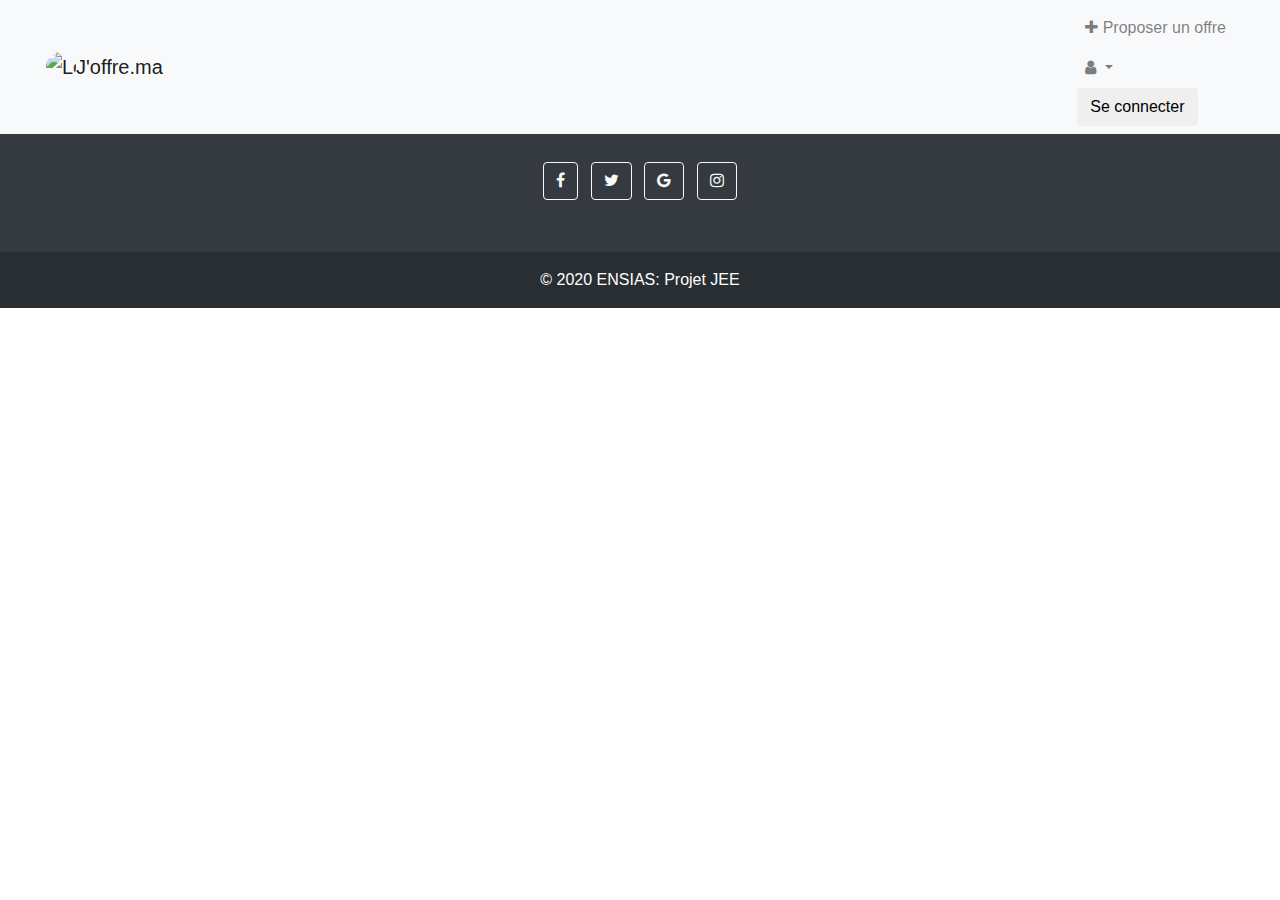
==== src/main/resources/templates/layout.html @ 335a80bc "refactoring models" ====
<!DOCTYPE html>
<html lang="en"
      xmlns:th="http://www.thymeleaf.org"
      xmlns:layout="http://www.ultraq.net.nz/thymeleaf/layout"
      xmlns:sec="http://www.thymeleaf.org/extras/spring-security">
<head th:fragment="head_html">
    <meta charset="UTF-8">
    <meta http-equiv="X-UA-Compatible" content="IE=edge">
    <meta name="viewport" content="width=device-width, initial-scale=1">

    <link rel="stylesheet" href="https://maxcdn.bootstrapcdn.com/bootstrap/4.0.0/css/bootstrap.min.css" integrity="sha384-Gn5384xqQ1aoWXA+058RXPxPg6fy4IWvTNh0E263XmFcJlSAwiGgFAW/dAiS6JXm" crossorigin="anonymous">
    <link rel="stylesheet" href="https://cdnjs.cloudflare.com/ajax/libs/font-awesome/4.7.0/css/font-awesome.min.css">
    <link href="@{/css/header.css}" rel="stylesheet" >
    <link href="@{/css/index.css}" rel="stylesheet" >

    <title>J'Offre</title>
</head>
<body style="background-color: #FFFFFF;">

    <header th:fragment="header_html">
        <nav class="navbar navbar-expand-lg navbar-light bg-light">
            <a class="navbar-brand" style="margin-left: 30px;" href="index.jsp"> <img src="@{/css/logo_don.jpg}"  width="30" height="30" class="d-inline-block align-top rounded-circle" alt="Logo">J'offre.ma</a>
            <button class="navbar-toggler" type="button" data-toggle="collapse" data-target="#navbarSupportedContent" aria-controls="navbarSupportedContent" aria-expanded="false" aria-label="Toggle navigation">
                <span class="navbar-toggler-icon"></span>
            </button>
            <div class="collapse navbar-collapse" id="navbarSupportedContent">
                <ul class="navbar-nav ml-auto">

                    <c:choose>
                        <c:when test="${ !empty sessionScope.user }">
                            <li class="nav-item" style="margin-right:30px;">
                                <a class="nav-link" href="upload"><i class="fa fa-plus" aria-hidden="true"></i> Proposer un offre </a>
                            </li>
                            <li class="nav-item">
                            </li>
                            <li class="nav-item dropdown">
                                <a class="nav-link dropdown-toggle" href="#" id="navbarDropdown" role="button" data-toggle="dropdown" aria-haspopup="true" aria-expanded="false">
                                    <i class="fa fa-user" aria-hidden="true">  <c:out value="${sessionScope.user.firstName}" /> </i>
                                </a>
                                <div class="dropdown-menu" aria-labelledby="navbarDropdown">
                                    <a href="profile" class="dropdown-item"> profile </a>
                                    <div class="dropdown-divider"></div>
                                    <a type="button" class="dropdown-item" href="login?logout=out" > Log out </a>
                                </div>
                            </li>
                        </c:when>
                        <c:otherwise>
                            <li class="nav-item">
                                <button type="button" class="btn btn-default btn-circle btn-outline" data-toggle="modal" data-target="#connexion" >Se connecter</button>
                            </li>
                        </c:otherwise>
                    </c:choose>
                </ul>
            </div>
        </nav>
    </header>
    <!-- Modal -->
    <div th:fragment="modal_html" class="modal fade" id="connexion" tabindex="-1" role="dialog" aria-labelledby="connexionLabel" aria-hidden="true" >
        <div class="modal-dialog modal-dialog-centered" role="document" >
            <div class="modal-content" >
                <div class="modal-header" style="background-color: #fafafa;">
                    <h5 class="modal-title" id="exampleModalLabel">Authentification</h5>
                    <button type="button" class="close" data-dismiss="modal" aria-label="Close">
                        <span aria-hidden="true">&times;</span>
                    </button>
                </div>
                <div class="modal-body text-center">
                    <div id="fb-root"></div>
                    <script async defer crossorigin="anonymous" src="https://connect.facebook.net/en_US/sdk.js#xfbml=1&version=v9.0&appId=266620018232985&autoLogAppEvents=1" nonce="Z43c2Xq9"></script>
                    <script src="js/Oauth2.js"></script>
                    <div class="fb-login-button" data-width="" data-size="large" data-button-type="login_with" data-layout="default"
                         data-auto-logout-link="false" data-use-continue-as="true" onLogin="checkLoginState()"></div>
                    <p> <span id="name"></span> </p>
                    <form method="POST" action="login">
                        <input type="hidden" id="username" name="username"  />
                        <input type="hidden" id="idUser" name="idUser"  />
                        <button type="submit button" class="btn btn-default btn-circle btn-outline" >Continuer...</button>
                    </form>
                </div>
            </div>
        </div>
    </div>


    <footer class="bg-dark text-center text-white"  th:fragment="footer_html">
        <!-- Grid container -->
        <div class=" p-4 pb-0">
            <!-- Section: Social media -->
            <section class="mb-4">
                <!-- Facebook -->
                <a class="btn btn-outline-light btn-floating m-1" href="#!" role="button"
                ><i class="fa fa-facebook"></i
                ></a>

                <!-- Twitter -->
                <a class="btn btn-outline-light btn-floating m-1" href="#!" role="button"
                ><i class="fa fa-twitter"></i
                ></a>

                <!-- Google -->
                <a class="btn btn-outline-light btn-floating m-1" href="#!" role="button"
                ><i class="fa fa-google"></i
                ></a>

                <!-- Instagram -->
                <a class="btn btn-outline-light btn-floating m-1" href="#!" role="button"
                ><i class="fa fa-instagram"></i
                ></a>

            </section>
        </div>

        <div class="text-center p-3" style="background-color: rgba(0, 0, 0, 0.2);"> &#169; 2020 ENSIAS:
            <a class="text-white" href="#">Projet JEE</a>
        </div>
    </footer>


    <!-- js scripts-->
    <div th:fragment="js_scripts_html">
        <script src="https://code.jquery.com/jquery-3.2.1.slim.min.js" integrity="sha384-KJ3o2DKtIkvYIK3UENzmM7KCkRr/rE9/Qpg6aAZGJwFDMVNA/GpGFF93hXpG5KkN" crossorigin="anonymous"></script>
        <script src="https://cdnjs.cloudflare.com/ajax/libs/popper.js/1.12.9/umd/popper.min.js" integrity="sha384-ApNbgh9B+Y1QKtv3Rn7W3mgPxhU9K/ScQsAP7hUibX39j7fakFPskvXusvfa0b4Q" crossorigin="anonymous"></script>
        <script src="https://maxcdn.bootstrapcdn.com/bootstrap/4.0.0/js/bootstrap.min.js" integrity="sha384-JZR6Spejh4U02d8jOt6vLEHfe/JQGiRRSQQxSfFWpi1MquVdAyjUar5+76PVCmYl" crossorigin="anonymous"></script>



        <script>
            $('#myModal').on('shown.bs.modal', function () {
                $('#myInput').trigger('focus')
            })


            $(function(){
                $("#addClass").click(function () {
                    $('#chat').addClass('popup-box-on');
                });

                $("#removeClass").click(function () {
                    $('#chat').removeClass('popup-box-on');
                });
            })
        </script>
    </div>
</body>
</html>
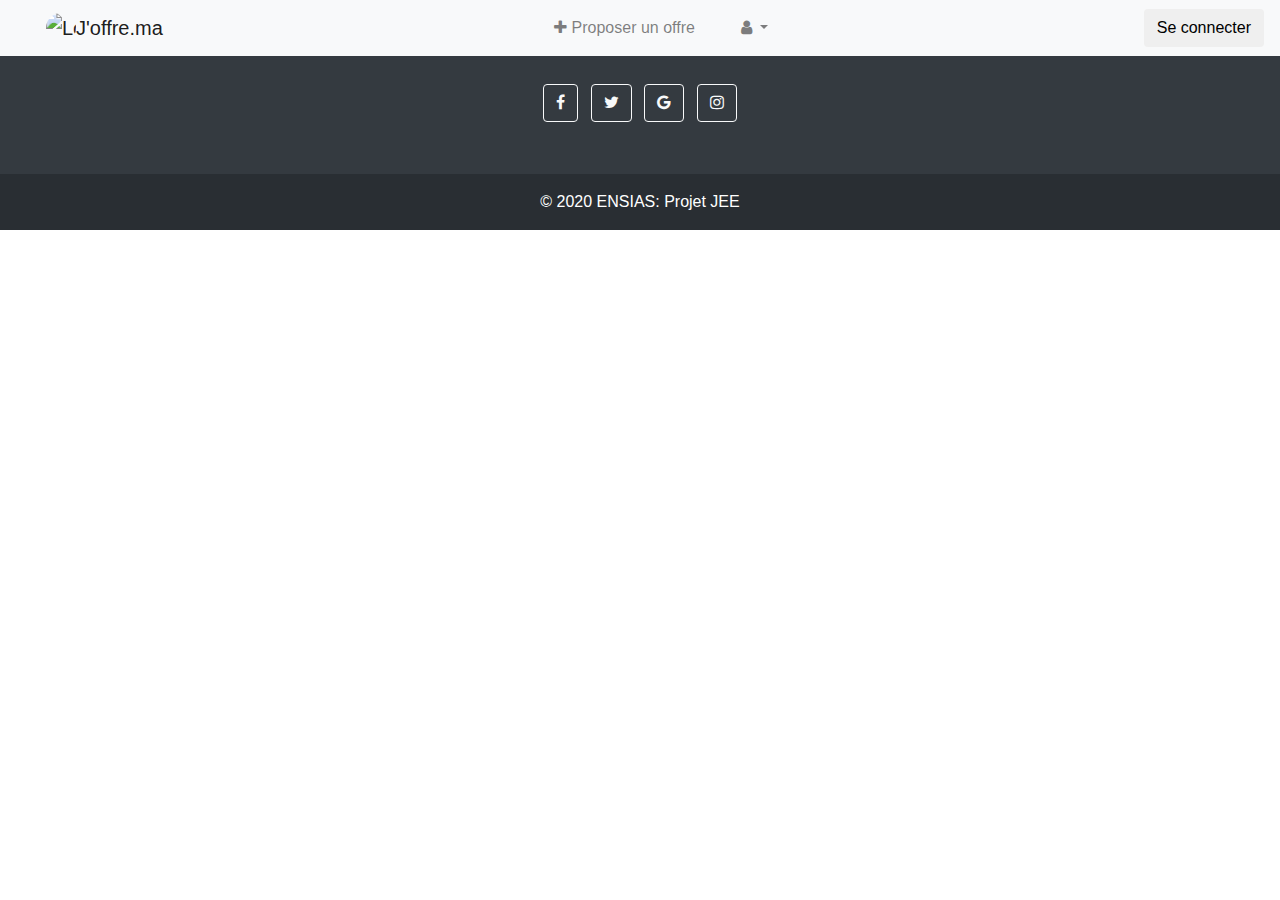
==== commit dab57690: "updating index" ====
--- a/src/main/resources/templates/layout.html
+++ b/src/main/resources/templates/layout.html
@@ -10,8 +10,8 @@
 
     <link rel="stylesheet" href="https://maxcdn.bootstrapcdn.com/bootstrap/4.0.0/css/bootstrap.min.css" integrity="sha384-Gn5384xqQ1aoWXA+058RXPxPg6fy4IWvTNh0E263XmFcJlSAwiGgFAW/dAiS6JXm" crossorigin="anonymous">
     <link rel="stylesheet" href="https://cdnjs.cloudflare.com/ajax/libs/font-awesome/4.7.0/css/font-awesome.min.css">
-    <link href="@{/css/header.css}" rel="stylesheet" >
-    <link href="@{/css/index.css}" rel="stylesheet" >
+    <link th:href="@{/css/header.css}" rel="stylesheet" >
+    <link th:href="@{/css/index.css}" rel="stylesheet" >
 
     <title>J'Offre</title>
 </head>
@@ -19,15 +19,12 @@
 
     <header th:fragment="header_html">
         <nav class="navbar navbar-expand-lg navbar-light bg-light">
-            <a class="navbar-brand" style="margin-left: 30px;" href="index.jsp"> <img src="@{/css/logo_don.jpg}"  width="30" height="30" class="d-inline-block align-top rounded-circle" alt="Logo">J'offre.ma</a>
+            <a class="navbar-brand" style="margin-left: 30px;" href="index.jsp"> <img th:src="@{/css/logo_don.jpg}"  width="30" height="30" class="d-inline-block align-top rounded-circle" alt="Logo">J'offre.ma</a>
             <button class="navbar-toggler" type="button" data-toggle="collapse" data-target="#navbarSupportedContent" aria-controls="navbarSupportedContent" aria-expanded="false" aria-label="Toggle navigation">
                 <span class="navbar-toggler-icon"></span>
             </button>
             <div class="collapse navbar-collapse" id="navbarSupportedContent">
-                <ul class="navbar-nav ml-auto">
-
-                    <c:choose>
-                        <c:when test="${ !empty sessionScope.user }">
+                <ul th:if="${user}" class="navbar-nav ml-auto">
                             <li class="nav-item" style="margin-right:30px;">
                                 <a class="nav-link" href="upload"><i class="fa fa-plus" aria-hidden="true"></i> Proposer un offre </a>
                             </li>
@@ -43,13 +40,11 @@
                                     <a type="button" class="dropdown-item" href="login?logout=out" > Log out </a>
                                 </div>
                             </li>
-                        </c:when>
-                        <c:otherwise>
+                </ul>
+                <ul th:unless="${user}" class="navbar-nav ml-auto">
                             <li class="nav-item">
                                 <button type="button" class="btn btn-default btn-circle btn-outline" data-toggle="modal" data-target="#connexion" >Se connecter</button>
                             </li>
-                        </c:otherwise>
-                    </c:choose>
                 </ul>
             </div>
         </nav>
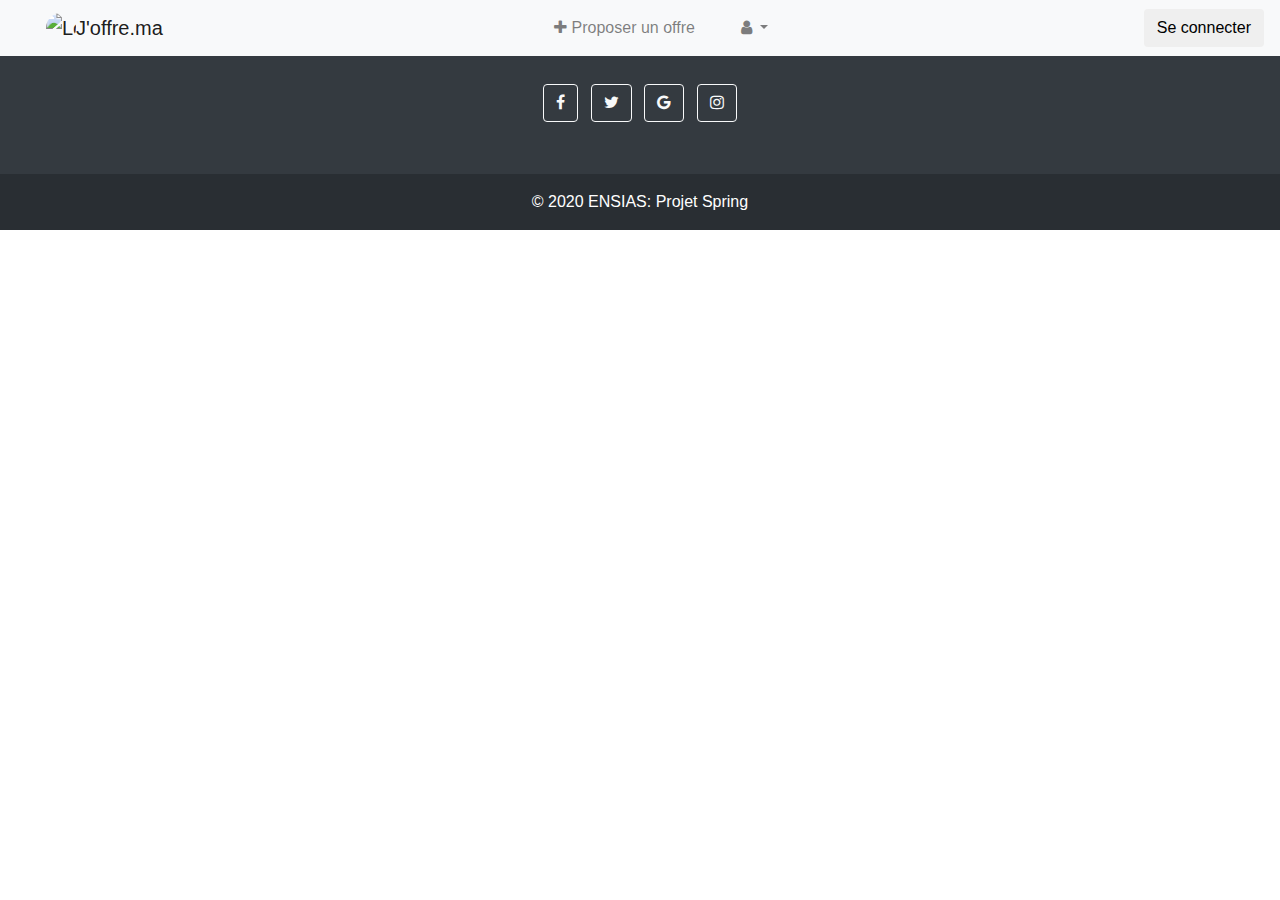
==== commit 04ffa3ff: "adding modal to offers & offerdetail" ====
--- a/src/main/resources/templates/layout.html
+++ b/src/main/resources/templates/layout.html
@@ -12,6 +12,8 @@
     <link rel="stylesheet" href="https://cdnjs.cloudflare.com/ajax/libs/font-awesome/4.7.0/css/font-awesome.min.css">
     <link th:href="@{/css/header.css}" rel="stylesheet" >
     <link th:href="@{/css/index.css}" rel="stylesheet" >
+    <link th:href="@{/css/upload.css}" rel="stylesheet" >
+
 
     <title>J'Offre</title>
 </head>
@@ -19,7 +21,7 @@
 
     <header th:fragment="header_html">
         <nav class="navbar navbar-expand-lg navbar-light bg-light">
-            <a class="navbar-brand" style="margin-left: 30px;" href="index.jsp"> <img th:src="@{/css/logo_don.jpg}"  width="30" height="30" class="d-inline-block align-top rounded-circle" alt="Logo">J'offre.ma</a>
+            <a class="navbar-brand" style="margin-left: 30px;" href="/"> <img th:src="@{/css/logo_don.jpg}"  width="30" height="30" class="d-inline-block align-top rounded-circle" alt="Logo">J'offre.ma</a>
             <button class="navbar-toggler" type="button" data-toggle="collapse" data-target="#navbarSupportedContent" aria-controls="navbarSupportedContent" aria-expanded="false" aria-label="Toggle navigation">
                 <span class="navbar-toggler-icon"></span>
             </button>
@@ -32,12 +34,12 @@
                             </li>
                             <li class="nav-item dropdown">
                                 <a class="nav-link dropdown-toggle" href="#" id="navbarDropdown" role="button" data-toggle="dropdown" aria-haspopup="true" aria-expanded="false">
-                                    <i class="fa fa-user" aria-hidden="true">  <c:out value="${sessionScope.user.firstName}" /> </i>
+                                    <i class="fa fa-user" aria-hidden="true"  th:text="${user.username}" >  </i>
                                 </a>
                                 <div class="dropdown-menu" aria-labelledby="navbarDropdown">
                                     <a href="profile" class="dropdown-item"> profile </a>
                                     <div class="dropdown-divider"></div>
-                                    <a type="button" class="dropdown-item" href="login?logout=out" > Log out </a>
+                                    <a type="button" class="dropdown-item" href="logout" > Log out </a>
                                 </div>
                             </li>
                 </ul>
@@ -60,11 +62,13 @@
                     </button>
                 </div>
                 <div class="modal-body text-center">
+
+                    <div class="fb-login-button" data-width="" data-size="large" data-button-type="continue_with" data-layout="default" data-auto-logout-link="false" data-use-continue-as="true"></div>
+                    <!-- Load the JS SDK asynchronously -->
+                    <script src="js/Oauth.js"></script>
+
                     <div id="fb-root"></div>
-                    <script async defer crossorigin="anonymous" src="https://connect.facebook.net/en_US/sdk.js#xfbml=1&version=v9.0&appId=266620018232985&autoLogAppEvents=1" nonce="Z43c2Xq9"></script>
-                    <script src="js/Oauth2.js"></script>
-                    <div class="fb-login-button" data-width="" data-size="large" data-button-type="login_with" data-layout="default"
-                         data-auto-logout-link="false" data-use-continue-as="true" onLogin="checkLoginState()"></div>
+                    <script async defer crossorigin="anonymous" src="https://connect.facebook.net/fr_FR/sdk.js#xfbml=1&version=v11.0&appId=3286155231619263&autoLogAppEvents=1" nonce="TRRZNcD4"></script>
                     <p> <span id="name"></span> </p>
                     <form method="POST" action="login">
                         <input type="hidden" id="username" name="username"  />
@@ -106,7 +110,7 @@
         </div>
 
         <div class="text-center p-3" style="background-color: rgba(0, 0, 0, 0.2);"> &#169; 2020 ENSIAS:
-            <a class="text-white" href="#">Projet JEE</a>
+            <a class="text-white" href="#">Projet Spring</a>
         </div>
     </footer>
 
